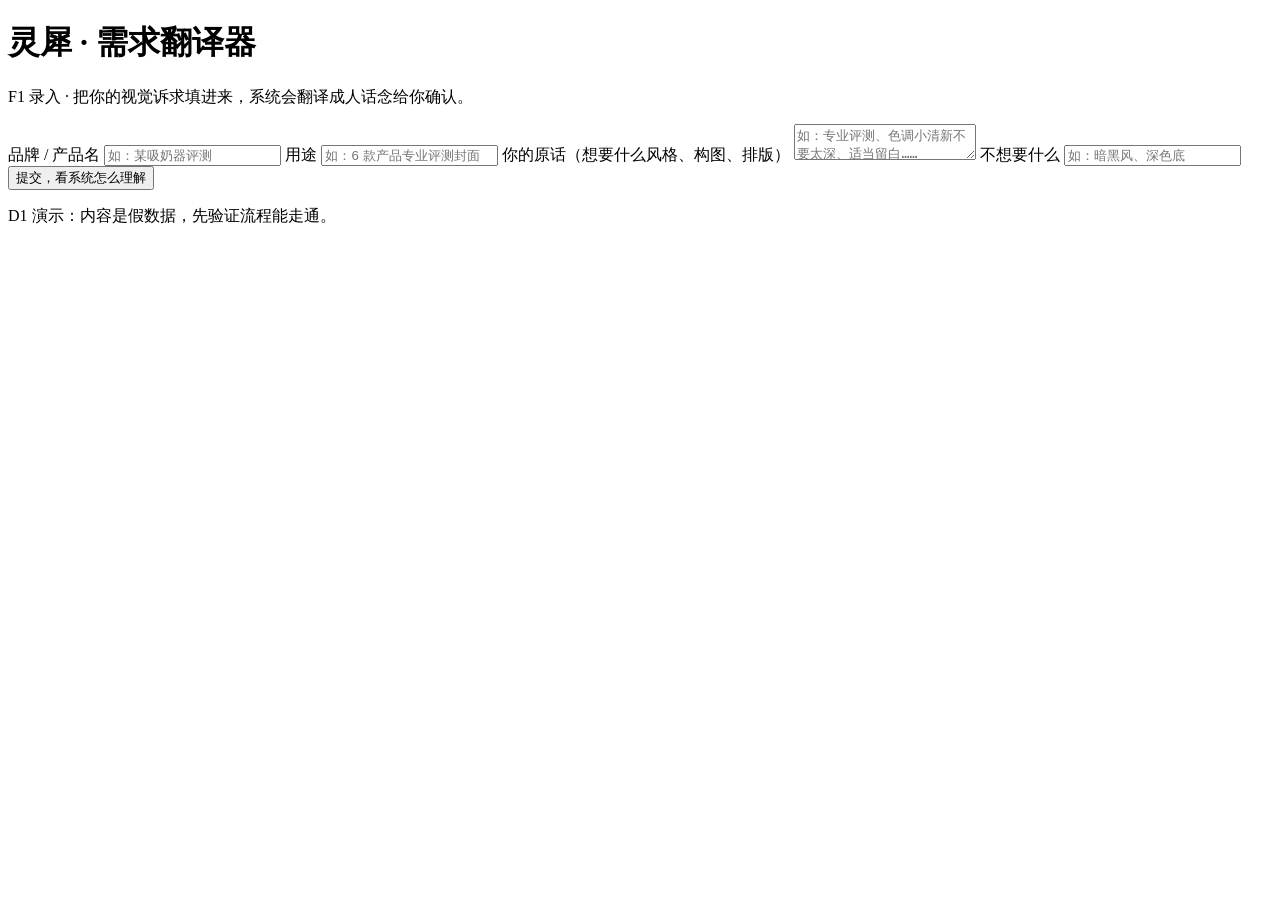
==== web/index.html @ 59e0d021 "D0+D1: 端到端假件骨架 按纵向切片策略落地灵犀需求翻译器的骨架： - 数据契约 models.py：Sourced / VisualSpec / Brief / Requirement - 四个" ====
<!doctype html>
<html lang="zh">
<head>
  <meta charset="utf-8">
  <meta name="viewport" content="width=device-width, initial-scale=1">
  <title>灵犀 · 录入需求</title>
  <link rel="stylesheet" href="/static/style.css">
</head>
<body>
  <h1>灵犀 · 需求翻译器</h1>
  <p class="muted">F1 录入 · 把你的视觉诉求填进来，系统会翻译成人话念给你确认。</p>
  <form method="post" action="/requirements">
    <label>品牌 / 产品名</label>
    <input name="brand" placeholder="如：某吸奶器评测">
    <label>用途</label>
    <input name="goal" placeholder="如：6 款产品专业评测封面">
    <label>你的原话（想要什么风格、构图、排版）</label>
    <textarea name="description" placeholder="如：专业评测、色调小清新不要太深、适当留白……"></textarea>
    <label>不想要什么</label>
    <input name="avoid" placeholder="如：暗黑风、深色底">
    <button type="submit">提交，看系统怎么理解</button>
  </form>
  <p class="muted">D1 演示：内容是假数据，先验证流程能走通。</p>
</body>
</html>
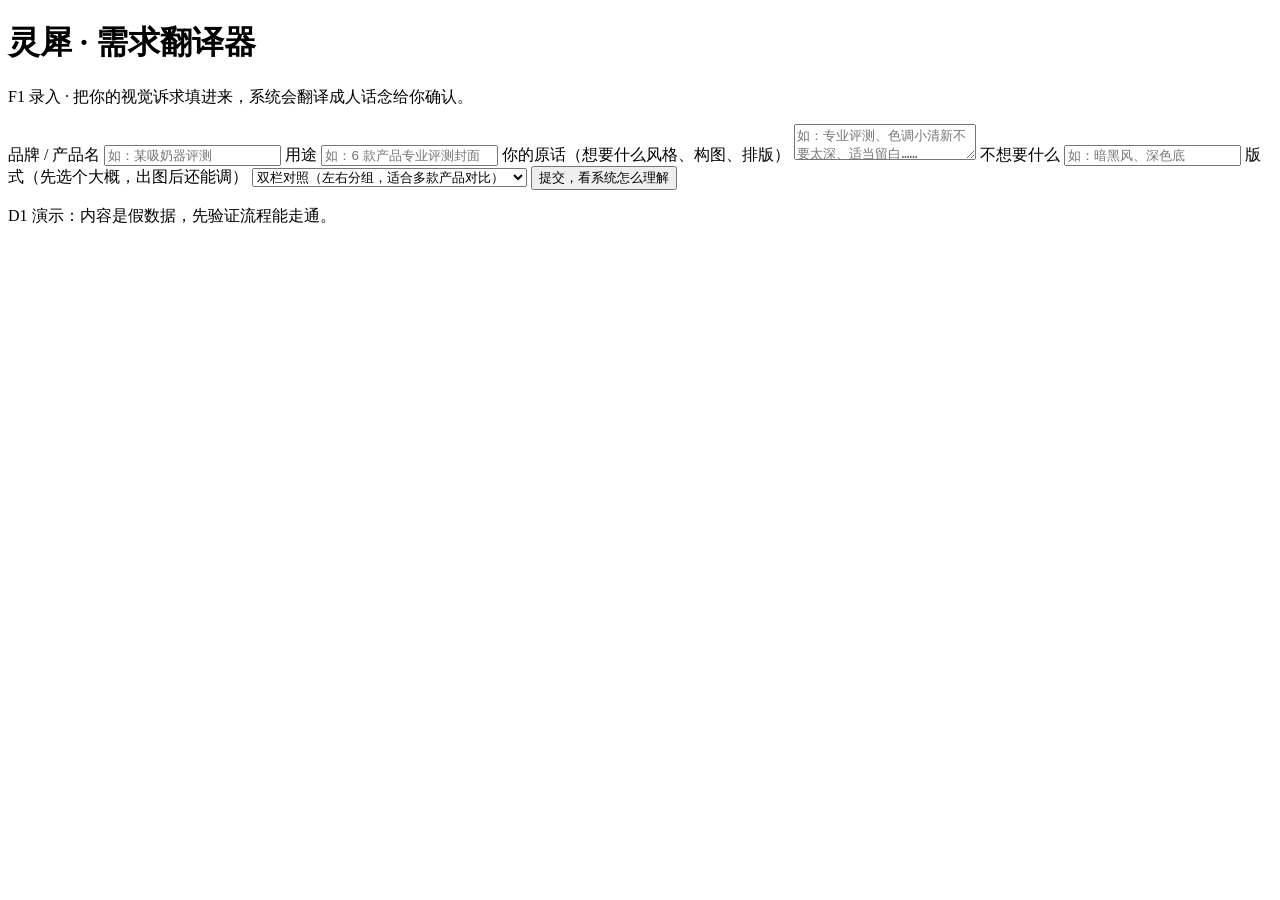
==== commit 0e047b6e: "多套版式模板：D3 的零 Key 轻量替代 - services/templates.py：4 种参数化版式模板   双栏对照 two_col / 均分网格 grid(3×2) / 上图下文 hero" ====
--- a/web/index.html
+++ b/web/index.html
@@ -18,6 +18,13 @@
     <textarea name="description" placeholder="如：专业评测、色调小清新不要太深、适当留白……"></textarea>
     <label>不想要什么</label>
     <input name="avoid" placeholder="如：暗黑风、深色底">
+    <label>版式（先选个大概，出图后还能调）</label>
+    <select name="template">
+      <option value="two_col">双栏对照（左右分组，适合多款产品对比）</option>
+      <option value="grid">均分网格（N×M 等大展示）</option>
+      <option value="hero_top">上图下文（大主图 + 说明，适合海报/头图）</option>
+      <option value="list">分类列表（分类 + 条目，适合菜单/清单）</option>
+    </select>
     <button type="submit">提交，看系统怎么理解</button>
   </form>
   <p class="muted">D1 演示：内容是假数据，先验证流程能走通。</p>
